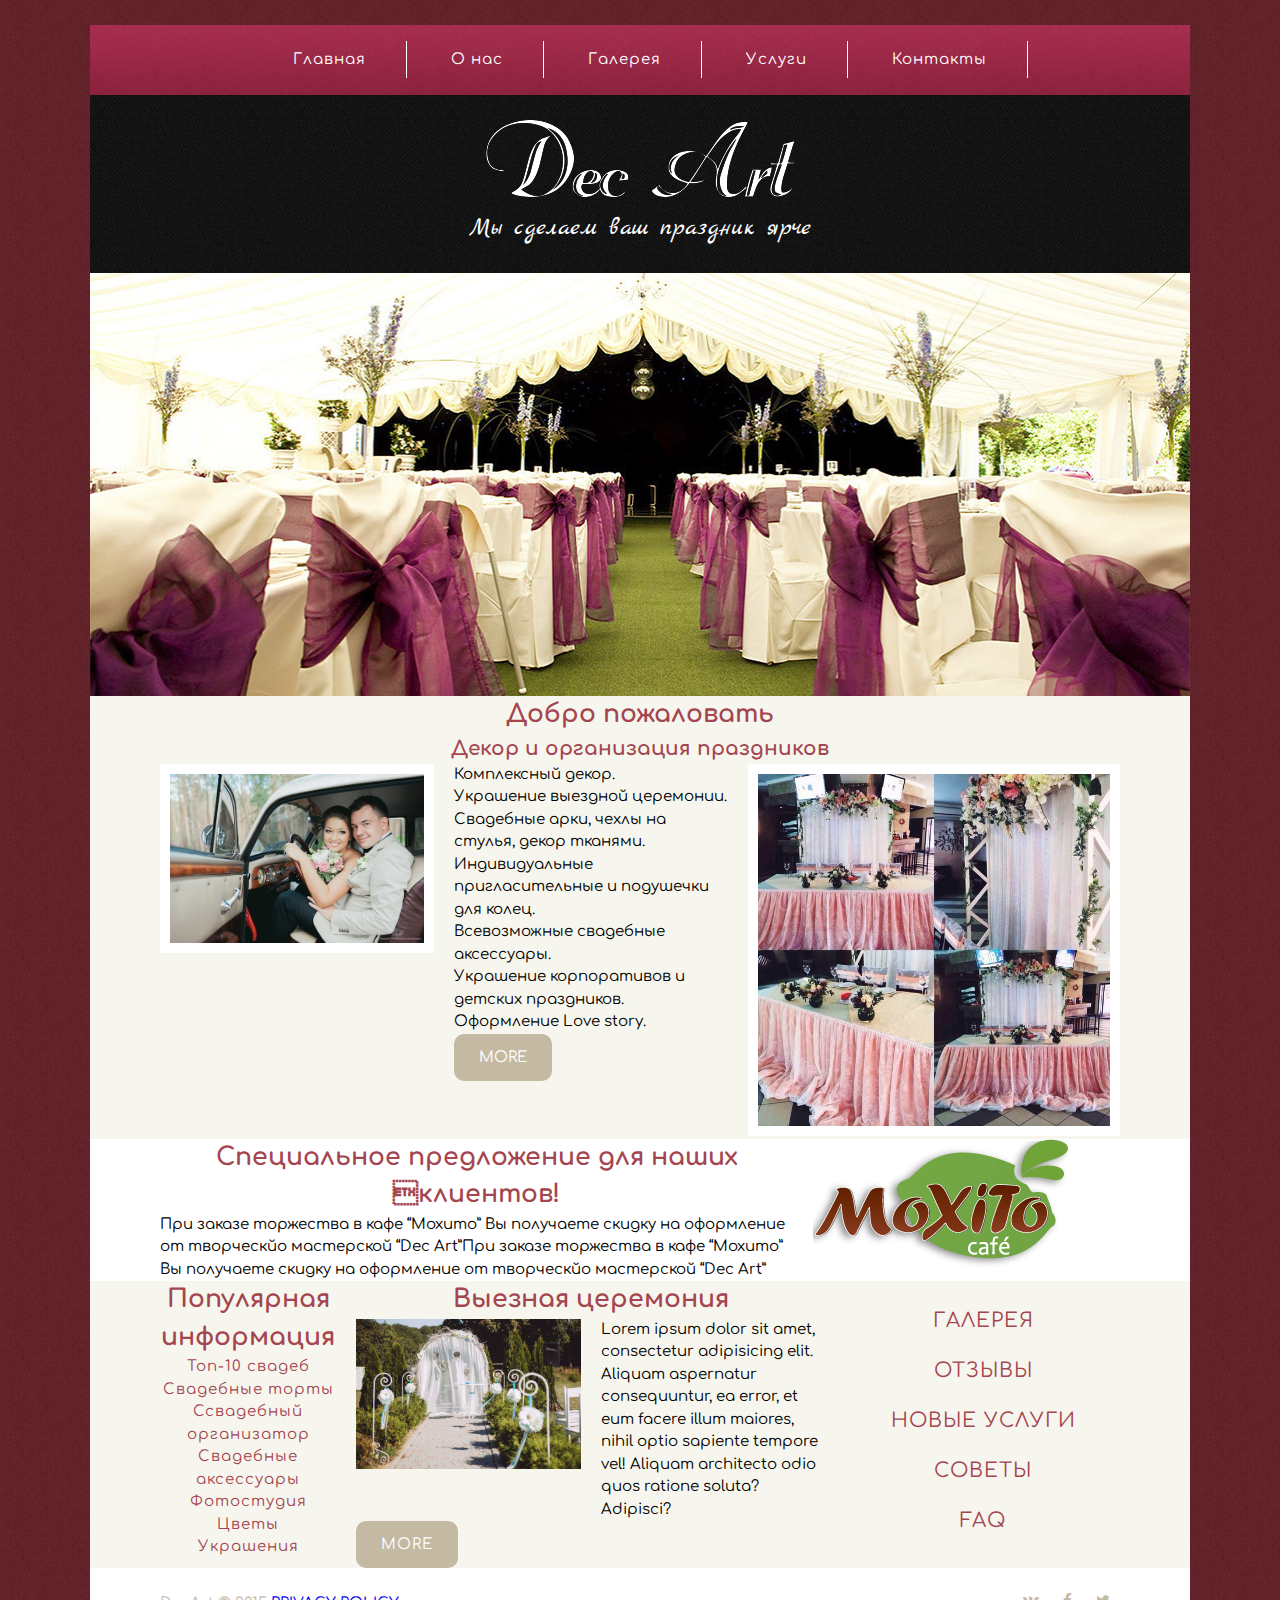
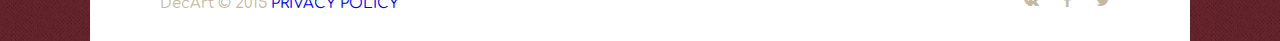
==== index.html @ 67b023cf "first commit" ====
<!DOCTYPE html>
<html>
<head lang="en">
	<title>DecArt</title>
	<meta http-equiv="X-UA-Compatible" content="IE=edge">

	<meta name="viewport" content="width=device-width, intial-scale=1"/>
	<meta charset="UTF-8">
	<meta name="description" content=""/>
	<meta name="keywords" content=""/>
	<link rel="shortcut icon" href="favicon.ico"/>
	<link rel="stylesheet" href="css/reset.css"/>
	<link rel="stylesheet" href="css/layout.css"/>
	<link rel="stylesheet" href="css/style.css"/>
	<link rel="stylesheet" href="css/responsive.css"/>
	<link href='http://fonts.googleapis.com/css?family=Marck+Script&subset=cyrillic,latin' rel='stylesheet' type='text/css'>
	<link href='http://fonts.googleapis.com/css?family=Comfortaa:400,700,300&subset=cyrillic-ext,latin' rel='stylesheet' type='text/css'>
	<link rel="stylesheet" href="//maxcdn.bootstrapcdn.com/font-awesome/4.3.0/css/font-awesome.min.css">
	<!--[if lt IE 9]>
	<script src="http://css3-mediaqueries-js.googlecode.com/svn/trunk/css3-mediaqueries.js"></script>
	<script src="http://html5shim.googlecode.com/svn/trunk/html5.js"></script>
	<![endif]-->

</head>
<body>
<div class="backwrap">
	<div class="wrap">
		<header class="da-header da-container">
			<nav class="da-navigation ba-text-center">
				<ul>
					<li><a href="index.html">Главная</a></li>
					<li><a href="onas.html">О нас</a></li>
					<li><a href="gallery.html">Галерея</a></li>
					<li><a href="services.html">Услуги</a></li>
					<li><a href="contacts.html">Контакты</a></li>
				</ul>
			</nav>
			<div class="da-logo ba-text-center">
				<img src="img/logo.png" alt="logo"/>
				<h2>Мы сделаем ваш праздник ярче</h2>
			</div>
		</header>

		<section class="da-slider da-container ba-text-center">
			<img src="img/page1_slide1.jpg" alt=""/>

		</section>
		<section class="da-welcome da-container">
			<div class="da-content ">
				<div class="da-content-mob">
					<h3>Добро пожаловать</h3>
					<h4>Декор и организация праздников</h4>

					<div class="ba-grid">
						<div class="ba-width-large-3-5 ba-width-small-1-1">
							<div class="ba-grid">
								<div class="ba-width-large-1-2 ba-width-medium-1-2">
									<img src="img/photo1.jpg" alt="photo"/>

								</div>
								<div class="ba-width-large-1-2 ba-width-medium-1-2">
									<p>Комплексный декор. <br/>
										Украшение выездной церемонии. <br/>
										Свадебные арки, чехлы на стулья,
										декор тканями. <br/>
										Индивидуальные пригласительные
										и подушечки для колец. <br/>
										Всевозможные свадебные аксессуары. <br/>
										Украшение корпоративов и детских
										праздников. <br/>
										Оформление Love story.
									</p>
									<a href="#" class="da-button">more</a>
								</div>
							</div>

						</div>
						<div class="ba-width-large-2-5 ba-width-medium-1-2">
							<img src="img/photo2.jpg" alt=""/>
						</div>
					</div>
				</div>
			</div>
		</section>
		<section class="da-proposal da-container">
			<div class="da-content">
				<div class="ba-grid">
					<div class="ba-width-large-2-3 ba-width-medium-2-3">
						<h3>Специальное предложение для наших клиентов!</h3>
						<p>При заказе торжества в кафе “Мохито” Вы получаете скидку на оформление
							от творческйо мастерской “Dec Art”При заказе торжества в кафе “Мохито” Вы получаете скидку на оформление
							от творческйо мастерской “Dec Art”</p>
					</div>
					<div class="ba-width-large-1-3 ba-width-medium-1-3">
						<a class="ba-text-center" href="http://mohito.pl.ua/"><img src="img/logo1.png" alt="logoMohito"/></a>

					</div>
				</div>
			</div>
		</section>
		<section class="da-popular da-container">
			<div class="da-content">
				<div class="ba-grid">
					<div class="ba-width-large-2-10 ba-width-medium-3-10 ba-width-small-1-1">
						<h3>Популярная информация</h3>
						<ul>
							<li><a href="#">Топ-10 свадеб</a></li>
							<li><a href="#">Свадебные торты</a></li>
							<li><a href="#">Ссвадебный организатор</a></li>
							<li><a href="#">Свадебные аксессуары</a></li>
							<li><a href="#">Фотостудия</a></li>
							<li><a href="#">Цветы</a></li>
							<li><a href="#">Украшения</a></li>
						</ul>
					</div>
					<div class="ba-width-large-5-10 ba-width-medium-4-10 ba-width-small-1-1">
						<h3>Выезная церемония</h3>
						<div class="ba-grid">
							<div class="ba-width-large-1-2">
								<img src="img/photo3.jpg" alt="photo"/>
							</div>
							<div class="ba-width-large-1-2">
								<p>Lorem ipsum dolor sit amet, consectetur adipisicing elit. Aliquam aspernatur consequuntur, ea error, et eum facere illum maiores, nihil optio sapiente tempore vel! Aliquam architecto odio quos ratione soluta? Adipisci?</p>
							</div>
						</div>
						<a href="#" class="da-button">more</a>
					</div>
					<div class="ba-width-large-3-10 ba-width-medium-3-10 ba-width-small-1-1">
						<ul class="da-nav-panel ba-text-center">
							<li><a href="gallery.html">Галерея</a></li>
							<li><a href="#">Отзывы</a></li>
							<li><a href="services.html">Новые услуги</a></li>
							<li><a href="#">Советы</a></li>
							<li><a href="#">FAQ</a></li>
						</ul>
					</div>
				</div>
			</div>
		</section>
		<footer class="da-fotter da-container">
			<div class="da-content">
				<div class="ba-grid">
					<div class="ba-width-1-2">
						<p>DecArt © 2015 <span><a href="#">PRIVACY POLICY</a></span></p>
					</div>
					<div class="ba-width-1-2 ba-text-right">
						<ul>
							<li><a href="https://vk.com/decart_ua"><i class="fa fa-vk"></i></a></li>
							<li><a href=""><i class="fa fa-facebook"></i></a></li>
							<li><a href=""><i class="fa fa-twitter"></i></a></li>
						</ul>
					</div>
				</div>
			</div>
		</footer>
	</div>
</div>
</body>
</html>
---- css/layout.css ----
*, *:after, *:before {
	-webkit-box-sizing: border-box;
	-moz-box-sizing: border-box;
	box-sizing: border-box;
}

.cf:before,
.cf:after {
	content: " ";
	display: table;
}
.cf:after {
	clear: both;
}
.cf {
	*zoom: 1;
}

.ba-container-center{
	margin-left: auto;
	margin-right: auto;
}
img{
	max-width: 100%;
	height: auto;
}
/* Text align */
.ba-text-left {
	text-align: left;
}

.ba-text-right {
	text-align: right;
}

.ba-text-center {
	text-align: center;
}

/* Floats */
.ba-float-left {
	float: left;
}

.ba-float-right {
	float: right;
}

.ba-float-none {
	float: none;
}

/* Vertical align */
.ba-vertical-align:before {
	content: '';
	display: inline-block;
	height: 100%;
	vertical-align: middle;
}

[class*="ba-vertical-align-"] {
	display: inline-block;
}

.ba-vertical-align-top {
	vertical-align: top;
}

.ba-vertical-align-middle {
	vertical-align: middle;
}

.ba-vertical-align-bottom {
	vertical-align: bottom;
}

/* Absolute centering */
.ba-relative {
	position: relative;
}

.ba-absolute-center {
	display: block;
	position: absolute;
	left: 0;
	right: 0;
	top: 0;
	bottom: 0;
	margin: auto;
}

/* Circle element */
.ba-border-circle {
	-webkit-border-radius: 50%;
	-moz-border-radius: 50%;
	border-radius: 50%;
}


/*== Grid ==*/
/* Grid clearfix */

.ba-grid:before,
.ba-grid:after{
	content: " "; /* 1 */
	display: table; /* 2 */
}

.ba-grid:after{
	clear: both;
}

.ba-grid,
[class*="ba-grid-width-"] {
	*zoom: 1;
}

[class*="ba-width-"] {
	width: 100%;
}

.ba-grid > [class*="ba-width-"] {
	float: left;
	padding-left: 20px;
}

.ba-grid {
	margin-left: -20px;
}

/* No Padding Grid */
.ba-grid-nopad {
	margin-left: 0;
}

.ba-grid-nopad > [class*="ba-width-"] {
	padding-left: 0;
}

.ba-grid + .ba-grid {
	margin-top: 20px;
}

.ba-width-1-1 {
	width: 100%;
}

.ba-width-1-2,
.ba-width-2-4,
.ba-width-3-6{
	width: 50%;
}

.ba-width-1-3,
.ba-width-2-6{
	width: 33.333%;
}
.ba-width-2-3,
.ba-width-4-6{
	width: 66.667%;
}

.ba-width-1-4 {
	width: 25%;
}
.ba-width-3-4 {
	width: 75%;
}

.ba-width-1-5 {
	width: 20%;
}
.ba-width-2-5 {
	width: 40%;
}
.ba-width-3-5 {
	width: 60%;
}
.ba-width-4-5 {
	width: 80%;
}

.ba-width-1-6 {
	width: 16.667%;
}
.ba-width-5-6 {
	width: 83.333%;
}

.ba-width-1-7 {
	width: 14.2857%;
}

.ba-width-1-8 {
	width: 12.5%;
}

.ba-width-1-9 {
	width: 11.1111%;
}

.ba-width-1-10 {
	width: 10%;
}
.ba-width-2-10 {
	width: 20%;
}
.ba-width-3-10 {
	 width: 30%;
 }
.ba-width-4-10 {
	width: 40%;
}
.ba-width-5-10 {
	width: 50%;
}
.ba-width-6-10 {
	width: 60%;
}
.ba-width-7-10 {
	width: 70%;
}
.ba-width-8-10 {
	width: 80%;
}
.ba-width-9-10 {
	width: 90%;
}
.ba-width-1-11 {
	width: 9.0909%;
}

.ba-width-1-12 {
	width: 8.3333%;
}

/*
$breakpoint-small: 480px; // For widths more than 480px
$breakpoint-medium: 768px; // For width more than 768px
$breakpoint-large: 960px; // For width more than 960px
$breakpoint-xlarge: 1220px; // For width more than 1220px
*/
@media (min-width: 480px) {
	.ba-width-small-1-1 {
		width: 100%;
	}

	.ba-width-small-1-2 {
		width: 50%;
	}

	.ba-width-small-1-3 {
		width: 33.333%;
	}

	.ba-width-small-2-3 {
		width: 66.666%;
	}

	.ba-width-small-1-4 {
		width: 25%;
	}

	.ba-width-small-1-5 {
		width: 20%;
	}
	.ba-width-small-2-5 {
		width: 40%;
	}
	.ba-width-small-3-5 {
		width: 60%;
	}
	.ba-width-small-4-5 {
		width: 80%;
	}
	.ba-width-small-1-6 {
		width: 16.66667%;
	}

	.ba-width-small-1-10 {
		width: 10%;
	}
	.ba-width-small-2-10 {
		width: 20%;
	}
	.ba-width-small-3-10 {
		width: 30%;
	}
	.ba-width-small-4-10 {
		width: 40%;
	}
	.ba-width-small-5-10 {
		width: 50%;
	}
	.ba-width-small-6-10 {
		width: 60%;
	}
	.ba-width-small-7-10 {
		width: 70%;
	}
	.ba-width-small-8-10 {
		width: 80%;
	}
	.ba-width-small-9-10 {
		width: 90%;
	}
}

@media (min-width: 768px) {
	.ba-width-medium-1-1 {
		width: 100%;
	}

	.ba-width-medium-1-2 {
		width: 50%;
	}

	.ba-width-medium-1-3 {
		width: 33.333%;
	}
	.ba-width-medium-2-3 {
		width: 66.666%;
	}
	.ba-width-medium-1-4 {
		width: 25%;
	}

	.ba-width-medium-1-5 {
		width: 20%;
	}

	.ba-width-medium-2-5 {
		width: 40%;
	}
	.ba-width-medium-3-5 {
		width: 60%;
	}
	.ba-width-medium-4-5 {
		width: 80%;
	}
	.ba-width-medium-1-6 {
		width: 16.66667%;
	}
	.ba-width-medium-1-10 {
		width: 10%;
	}
	.ba-width-medium-2-10 {
		width: 20%;
	}
	.ba-width-medium-3-10 {
		width: 30%;
	}
	.ba-width-medium-4-10 {
		width: 40%;
	}
	.ba-width-medium-5-10 {
		width: 50%;
	}
	.ba-width-medium-6-10 {
		width: 60%;
	}
	.ba-width-medium-7-10 {
		width: 70%;
	}
	.ba-width-medium-8-10 {
		width: 80%;
	}
	.ba-width-medium-9-10 {
		width: 90%;
	}
}

@media (min-width: 960px) {
	.ba-width-large-1-1 {
		width: 100%;
	}

	.ba-width-large-1-2 {
		width: 50%;
	}

	.ba-width-large-1-3 {
		width: 33.333%;
	}

	.ba-width-large-2-3 {
		width: 66.666%;
	}

	.ba-width-large-1-4 {
		width: 25%;
	}

	.ba-width-large-1-5 {
		width: 20%;
	}
	.ba-width-large-2-5 {
		width: 40%;
	}
	.ba-width-large-3-5 {
		 width: 60%;
	 }
	.ba-width-large-4-5 {
		width: 80%;
	}
	.ba-width-large-1-6 {
		width: 16.66667%;
	}
	.ba-width-large-1-10 {
		width: 10%;
	}
	.ba-width-large-2-10 {
		width: 20%;
	}
	.ba-width-large-3-10 {
		width: 30%;
	}
	.ba-width-large-4-10 {
		width: 40%;
	}
	.ba-width-large-5-10 {
		width: 50%;
	}
	.ba-width-large-6-10 {
		width: 60%;
	}
	.ba-width-large-7-10 {
		width: 70%;
	}
	.ba-width-large-8-10 {
		width: 80%;
	}
	.ba-width-large-9-10 {
		width: 90%;
	}
}

@media (min-width: 1220px) {
	.ba-width-xlarge-1-1 {
		width: 100%;
	}

	.ba-width-xlarge-1-2 {
		width: 50%;
	}

	.ba-width-xlarge-1-3 {
		width: 33.333%;
	}

	.ba-width-xlarge-1-4 {
		width: 25%;
	}

	.ba-width-xlarge-1-5 {
		width: 20%;
	}

	.ba-width-xlarge-1-6 {
		width: 16.66667%;
	}
}
/* Even grid cell widths
 ========================================================================== */
[class*='ba-grid-width']{
	margin-left: -20px;
}
[class*='ba-grid-width'] > * {
	-moz-box-sizing: border-box;
	box-sizing: border-box;
	margin: 0;
	float: left;
	padding-left: 20px;
	width: 100%;
}
.ba-grid-width-1-2 > * {
	width: 50%;
}
.ba-grid-width-1-3 > * {
	width: 33.333%;
}
.ba-grid-width-1-4 > * {
	width: 25%;
}
.ba-grid-width-1-5 > * {
	width: 20%;
}
.ba-grid-width-1-6 > * {
	width: 16.666%;
}
.ba-grid-width-1-10 > * {
	width: 10%;
}
/* Phone landscape and bigger */
@media (min-width: 480px) {
	.ba-grid-width-small-1-2 > * {
		width: 50%;
	}
	.ba-grid-width-small-1-3 > * {
		width: 33.333%;
	}
	.ba-grid-width-small-1-4 > * {
		width: 25%;
	}
	.ba-grid-width-small-1-5 > * {
		width: 20%;
	}
	.ba-grid-width-small-1-6 > * {
		width: 16.666%;
	}
	.ba-grid-width-small-1-10 > * {
		width: 10%;
	}
}
/* Tablet and bigger */
@media (min-width: 768px) {
	.ba-grid-width-medium-1-2 > * {
		width: 50%;
	}
	.ba-grid-width-medium-1-3 > * {
		width: 33.333%;
	}
	.ba-grid-width-medium-1-4 > * {
		width: 25%;
	}
	.ba-grid-width-medium-1-5 > * {
		width: 20%;
	}
	.ba-grid-width-medium-1-6 > * {
		width: 16.666%;
	}
	.ba-grid-width-medium-1-10 > * {
		width: 10%;
	}
}
/* Desktop and bigger */
@media (min-width: 960px) {
	.ba-grid-width-large-1-2 > * {
		width: 50%;
	}
	.ba-grid-width-large-1-3 > * {
		width: 33.333%;
	}
	.ba-grid-width-large-1-4 > * {
		width: 25%;
	}
	.ba-grid-width-large-1-5 > * {
		width: 20%;
	}
	.ba-grid-width-large-1-6 > * {
		width: 16.666%;
	}
	.ba-grid-width-large-1-10 > * {
		width: 10%;
	}
}
/* Large screen and bigger */
@media (min-width: 1220px) {
	.ba-grid-width-xlarge-1-2 > * {
		width: 50%;
	}
	.ba-grid-width-xlarge-1-3 > * {
		width: 33.333%;
	}
	.ba-grid-width-xlarge-1-4 > * {
		width: 25%;
	}
	.ba-grid-width-xlarge-1-5 > * {
		width: 20%;
	}
	.ba-grid-width-xlarge-1-6 > * {
		width: 16.666%;
	}
	.ba-grid-width-xlarge-1-10 > * {
		width: 10%;
	}
}
---- css/style.css ----
.backwrap{
	min-width: 420px;
	background: transparent;
	background-color: rgb(103,39,46);
	background-image: url('../img/bg1.png');
	background-repeat: repeat;
	background-position: center center;
}
.wrap{
	padding-top: 25px;
}
.da-container{
	max-width: 1100px;
	margin-left: auto;
	margin-right: auto;
}
.da-content{
	max-width: 960px;
	margin-left: auto;
	margin-right: auto;
}
a{
	font:15px "Comfortaa", sans-serif;
	text-decoration: none;

}
input[type="button"],
button,
.da-popular .da-button,
.da-welcome .da-button{
	color: #ffffff;
	padding: 15px 25px;
	background: #C4BAA4;
	border: none;
	border-radius: 10px;
	-moz-border-radius: 10px;
	-webkit-border-radius: 10px;
	font:15px "Comfortaa", sans-serif;
	display: inline-block;
	text-transform: uppercase;
	text-align: center;
}
input[type="button"]:hover,
button:hover,
.da-popular .da-button:hover,
.da-welcome .da-button:hover{
	background: #a44550;
	color: #ffffff;
}
.da-navigation{
	background: transparent;
	background-image: url('../img/bg2.png');
	background-repeat: repeat;
	background-position: center center;
}
.da-navigation li{
	display: inline-block;

}
.da-navigation a{
	color: #ffffff;
	line-height: 70px;
	text-align: center;
	font-family: "Comfortaa", sans-serif;
	font-weight: normal;
	letter-spacing: 1px;
	height: 70px;
	padding: 10px 40px;
	border-right: 1px solid #ffffff;
/*	-webkit-box-shadow: 1px 1px 1px 2px #121212;
	-moz-box-shadow: 1px 1px 1px 2px #121212;
	box-shadow: 1px 1px 1px 2px #121212;*/
}
/*.da-navigation a:last-child{
	border-right: none;
}*/
.da-navigation li a:hover{
	color:#121212;
}
.da-logo{
	background: transparent;
	background-image: url('../img/bg3.png');
	background-repeat: repeat;
	background-position: center center;
}
.da-logo img{
	padding-top: 25px;

}
h2{
	font: 25px/1.5 "Marck Script", sans-serif;
	color:#ffffff;
}
h3{
	font: 25px/1.5 "Comfortaa", sans-serif;
	color: #a44550;
	font-weight: bold;
	text-align: center;
}
h4{
	font: 20px/1.5 'Comfortaa', sans-serif;
	font-weight: bold;
	color: #a44550;
	text-align: center;
}
h5{
	font: 15px/1.5 'Comfortaa', sans-serif;
	color: #a44550;
	text-align: center;
}
p{
	font: 15px/1.5 'Comfortaa', sans-serif;
}
.da-logo h2{
	padding-top: 10px;
	padding-bottom: 25px;
}
.da-slider img{
	width: 100%;
}

/*WELCOME*/
.da-welcome{
	margin-top: -3px;
	background: #f7f6ee;
}

.da-welcome img{
	width: 100%;
	border: 10px solid #ffffff;
}
.da-welcome span{
	font: 20px/1.5 'Comfortaa', sans-serif;
	text-align: center;
}
.da-proposal{
	background: #ffffff;
}
.da-proposal h2{
	color:#121212;
	font-size: 30px;
}


.da-popular{
	background: #f7f6ee;
}
.da-popular h2{
	color:#a44550;
	text-transform: uppercase;
}
.da-popular ul{
	text-align: center;
}
.da-popular a{
	font: 15px/1.5 "Comfortaa", sans-serif;
	color: #a44550;
	text-decoration: none;
	letter-spacing: 1px;
	text-align: center;

}
.da-popular a:hover{
	color: #121212;
}
.da-popular img{
	width: 100%;
}

.da-popular .da-nav-panel li a{
	font-size: 20px;
	text-transform: uppercase;
}
.da-popular .da-nav-panel li{
	padding: 10px 0;
}
.da-popular .da-nav-panel{
	margin-top: 15px;
	color: #C4BAA4;
}

/*FOOTER*/
.da-fotter{
	background: #ffffff;
	padding: 25px 0;
}
.da-fotter p{
	color: #C4BAA4;
}
.da-fotter span{
	color: #a44550;
}
.da-fotter ul li{
	display: inline-block;
	margin: 0 10px;
}
.da-fotter i{
	color: #C4BAA4;
}
.da-fotter i:hover{
	color: #aba18c;
}

/*********O NAS*********/
.da-whoweare{
 background: #f7f6ee;
}

.da-ourteam{
	background: #f7f6ee;
}
.da-ourteam img{
	border: 5px solid #ffffff;
	margin-left: auto;
	margin-right: auto;
}

/*********GALLERY*********/
.da-gallery{
	background: #f7f6ee;
	padding-bottom: 200px;
}
.da-gallery .da-gall-wrap p{
	text-align: center;
}
.da-gallery .da-gall-wrap img{
	width: 90%;
	margin: 5% 5% 0 5%;
}
.da-gallery .da-gall-wrap{
	background: #ffffff;
}


/*****SERVICEES*****/
.da-services{
	background: #f7f6ee;
	padding-bottom: 100px;
	padding-top: 20px;
}
.da-services .da-nav-panel li a{
	font-size: 15px;
	text-transform: uppercase;
	color: #a44550;
}
.da-services .da-nav-panel li a:hover{
	color: #121212;
}
.da-services .da-nav-panel li{
	padding: 10px 0;
}
.da-services .da-nav-panel{
	margin-top: 15px;

}


.da-contacts{
	background: #f7f6ee;
}
iframe{
	width: 960px;
	height: 600px;
}

label{
	display:block;
	margin-bottom: 5px;
	font:15px "Comfortaa", sans-serif;
}
input[type="text"],
input[type="email"],
input[type="tel"],
textarea,
select{
	outline: none;
	padding: 5px;
	border-radius: 5px;
	margin-bottom: 20px;
	display: block;
	border: 2px solid #a44550;
}
input[type="text"],
input[type="email"],
input[type="tel"],
textarea
{
	width: 50%;
}
---- css/responsive.css ----
/*
$breakpoint-small: 480px; // For widths more than 480px
$breakpoint-medium: 768px; // For width more than 768px
$breakpoint-large: 960px; // For width more than 960px
$breakpoint-xlarge: 1220px; // For width more than 1220px
*/

@media (min-width: 480px) {
	/*.da-navigation a{
		padding: 0 0;
	}*/
}
@media (max-width: 479px) {


}
@media (min-width: 768px) {
/*	.da-navigation a{
		padding:10px 25px;
	}*/
}
@media (max-width: 767px) {

}

@media (min-width: 960px) {

}
@media (max-width: 959px) {
	.da-welcome img{
	}

	.da-proposal a{
		text-align: center;
	}
}

@media (min-width: 1220px) {

}
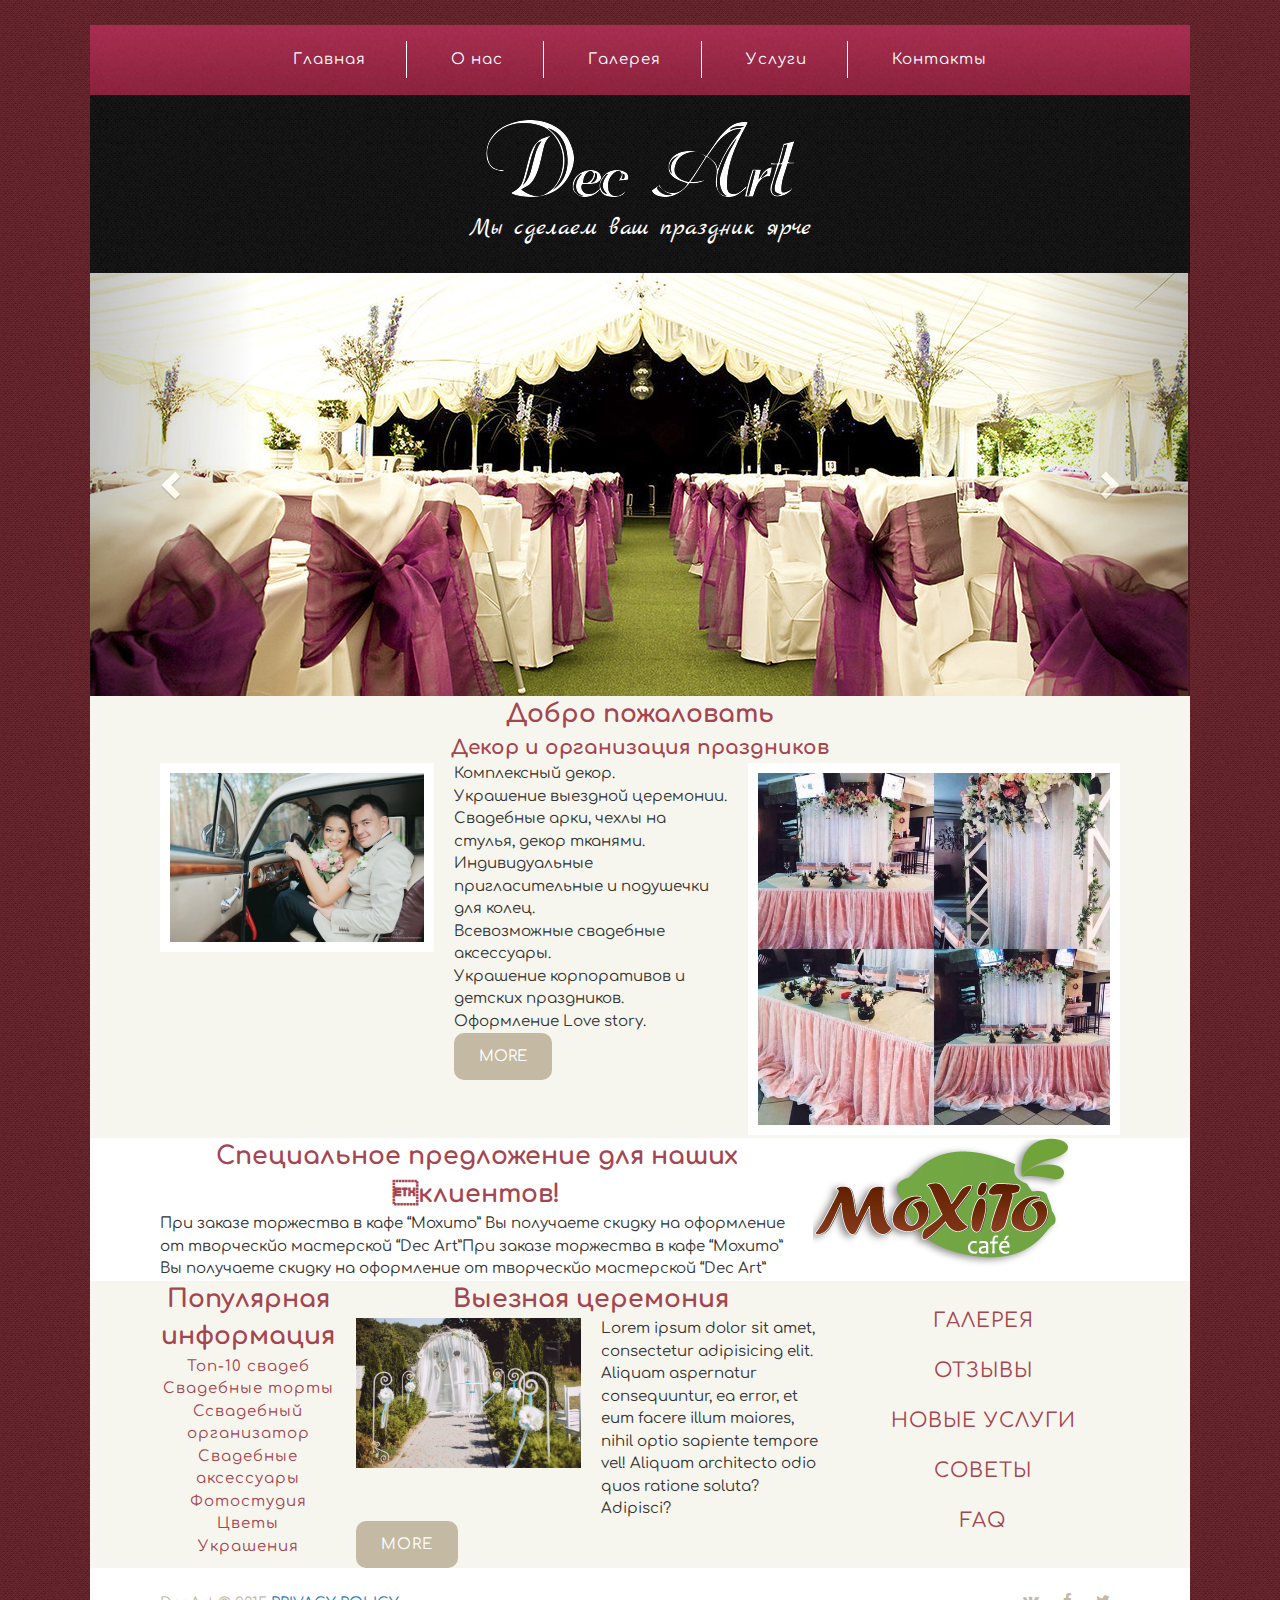
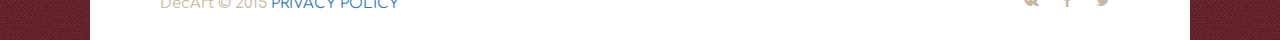
==== commit d53b7bed: "first commit" ====
--- a/index.html
+++ b/index.html
@@ -9,13 +9,18 @@
 	<meta name="description" content=""/>
 	<meta name="keywords" content=""/>
 	<link rel="shortcut icon" href="favicon.ico"/>
+	<link rel="stylesheet" href="css/bootstrap.min.css"/>
 	<link rel="stylesheet" href="css/reset.css"/>
+
 	<link rel="stylesheet" href="css/layout.css"/>
 	<link rel="stylesheet" href="css/style.css"/>
 	<link rel="stylesheet" href="css/responsive.css"/>
+
+
 	<link href='http://fonts.googleapis.com/css?family=Marck+Script&subset=cyrillic,latin' rel='stylesheet' type='text/css'>
 	<link href='http://fonts.googleapis.com/css?family=Comfortaa:400,700,300&subset=cyrillic-ext,latin' rel='stylesheet' type='text/css'>
 	<link rel="stylesheet" href="//maxcdn.bootstrapcdn.com/font-awesome/4.3.0/css/font-awesome.min.css">
+
 	<!--[if lt IE 9]>
 	<script src="http://css3-mediaqueries-js.googlecode.com/svn/trunk/css3-mediaqueries.js"></script>
 	<script src="http://html5shim.googlecode.com/svn/trunk/html5.js"></script>
@@ -32,7 +37,7 @@
 					<li><a href="onas.html">О нас</a></li>
 					<li><a href="gallery.html">Галерея</a></li>
 					<li><a href="services.html">Услуги</a></li>
-					<li><a href="contacts.html">Контакты</a></li>
+					<li><a href="contacts.html" class="da-none">Контакты</a></li>
 				</ul>
 			</nav>
 			<div class="da-logo ba-text-center">
@@ -41,10 +46,46 @@
 			</div>
 		</header>
 
-		<section class="da-slider da-container ba-text-center">
+		<!--<section class="da-slider da-container ba-text-center">
 			<img src="img/page1_slide1.jpg" alt=""/>
 
-		</section>
+		</section>-->
+		<div id="carousel-example-generic" class="carousel slide da-container" data-ride="carousel">
+
+			<!-- Wrapper for slides -->
+			<div class="carousel-inner" role="listbox">
+				<div class="item active">
+					<img src="img/page1_slide1.jpg" alt="...">
+					<div class="carousel-caption">
+
+					</div>
+				</div>
+				<div class="item">
+					<img src="img/page1_slide2.jpg" alt="...">
+					<div class="carousel-caption">
+
+					</div>
+				</div>
+				<div class="item">
+					<img src="img/page1_slide3.jpg" alt="...">
+					<div class="carousel-caption">
+
+					</div>
+				</div>
+
+			</div>
+
+			<!-- Controls -->
+			<a class="left carousel-control" href="#carousel-example-generic" role="button" data-slide="prev">
+				<span class="glyphicon glyphicon-chevron-left" aria-hidden="true"></span>
+				<span class="sr-only">Previous</span>
+			</a>
+			<a class="right carousel-control" href="#carousel-example-generic" role="button" data-slide="next">
+				<span class="glyphicon glyphicon-chevron-right" aria-hidden="true"></span>
+				<span class="sr-only">Next</span>
+			</a>
+		</div>
+
 		<section class="da-welcome da-container">
 			<div class="da-content ">
 				<div class="da-content-mob">
@@ -85,13 +126,13 @@
 		<section class="da-proposal da-container">
 			<div class="da-content">
 				<div class="ba-grid">
-					<div class="ba-width-large-2-3 ba-width-medium-2-3">
+					<div class=" ba-width-large-2-3 ba-width-medium-2-3">
 						<h3>Специальное предложение для наших клиентов!</h3>
 						<p>При заказе торжества в кафе “Мохито” Вы получаете скидку на оформление
 							от творческйо мастерской “Dec Art”При заказе торжества в кафе “Мохито” Вы получаете скидку на оформление
 							от творческйо мастерской “Dec Art”</p>
 					</div>
-					<div class="ba-width-large-1-3 ba-width-medium-1-3">
+					<div class="da-img-center ba-width-large-1-3 ba-width-medium-1-3">
 						<a class="ba-text-center" href="http://mohito.pl.ua/"><img src="img/logo1.png" alt="logoMohito"/></a>
 
 					</div>
@@ -155,5 +196,10 @@
 		</footer>
 	</div>
 </div>
+
+<!-- Latest compiled and minified JavaScript -->
+<script src="https://ajax.googleapis.com/ajax/libs/jquery/1.11.3/jquery.min.js"></script>
+<script src="js/bootstrap.min.js"></script>
+
 </body>
 </html>--- a/css/style.css
+++ b/css/style.css
@@ -1,6 +1,6 @@
 .backwrap{
 	min-width: 420px;
-	background: transparent;
+/*	background: transparent;*/
 	background-color: rgb(103,39,46);
 	background-image: url('../img/bg1.png');
 	background-repeat: repeat;
@@ -39,6 +39,7 @@
 	display: inline-block;
 	text-transform: uppercase;
 	text-align: center;
+	text-decoration: none;
 }
 input[type="button"]:hover,
 button:hover,
@@ -55,7 +56,6 @@
 }
 .da-navigation li{
 	display: inline-block;
-
 }
 .da-navigation a{
 	color: #ffffff;
@@ -74,6 +74,9 @@
 /*.da-navigation a:last-child{
 	border-right: none;
 }*/
+.da-navigation .da-none{
+	border-right: none;
+}
 .da-navigation li a:hover{
 	color:#121212;
 }
@@ -118,10 +121,9 @@
 .da-slider img{
 	width: 100%;
 }
-
 /*WELCOME*/
 .da-welcome{
-	margin-top: -3px;
+
 	background: #f7f6ee;
 }
 
@@ -259,8 +261,8 @@
 	background: #f7f6ee;
 }
 iframe{
-	width: 960px;
-	height: 600px;
+	width: 900px;
+	height: 400px;
 }
 
 label{
@@ -286,4 +288,9 @@
 textarea
 {
 	width: 50%;
+}
+.da-contacts .da-form{
+	margin-left: auto;
+	margin-right: auto;
+
 }--- a/css/responsive.css
+++ b/css/responsive.css
@@ -15,12 +15,15 @@
 
 }
 @media (min-width: 768px) {
-/*	.da-navigation a{
-		padding:10px 25px;
-	}*/
+
 }
 @media (max-width: 767px) {
-
+	.da-navigation ul li{
+		display: block;
+	}
+	.da-navigation ul li a{
+		border-right: none;
+	}
 }
 
 @media (min-width: 960px) {
@@ -33,6 +36,9 @@
 	.da-proposal a{
 		text-align: center;
 	}
+	.da-proposal .da-img-center{
+		text-align: center;
+	}
 }
 
 @media (min-width: 1220px) {
